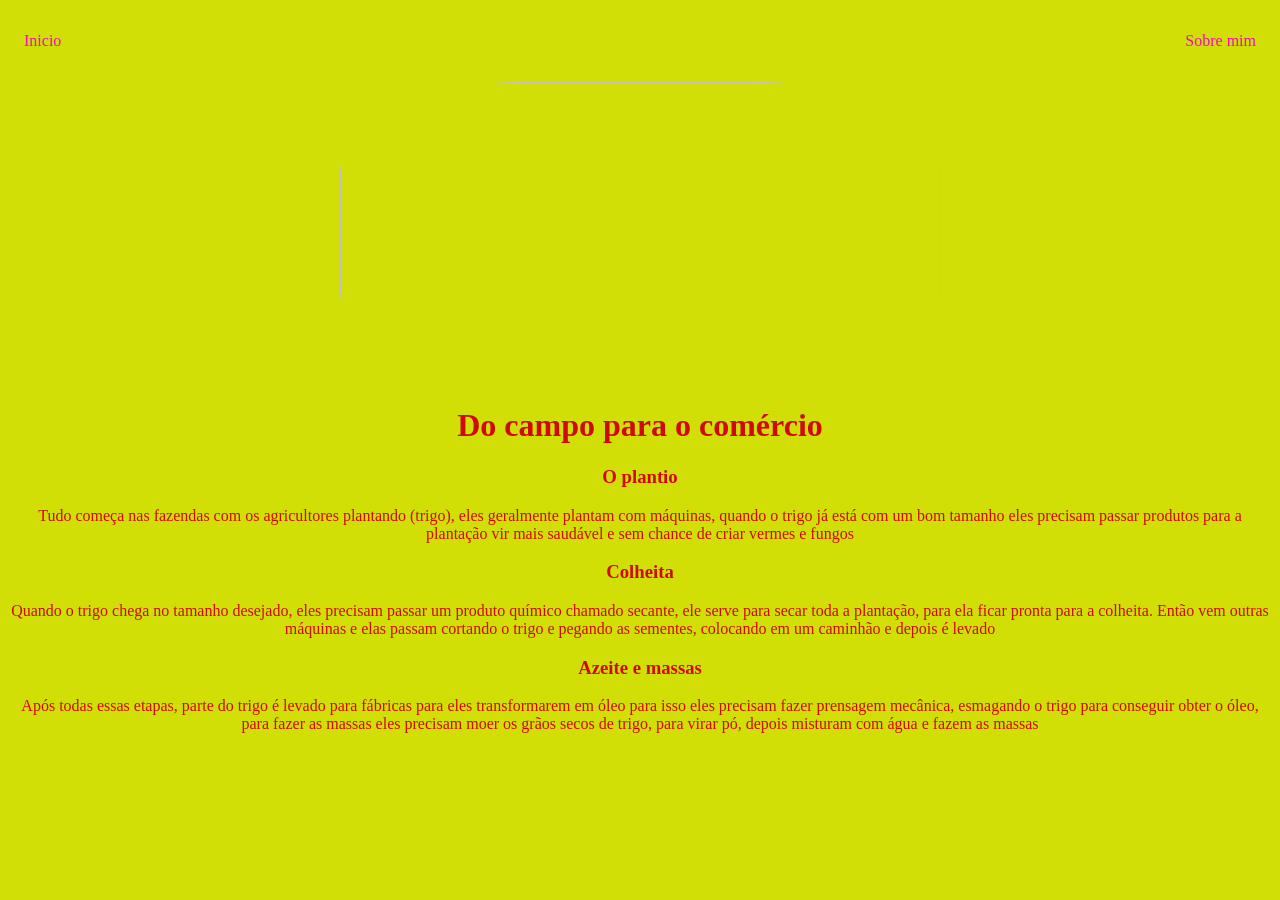
==== index.html @ 20b8c779 "Rename agrinho.html to index.html" ====
<!DOCTYPE html>
<html lang="pt-br">
<head>
    <meta charset="UTF-8">
    <meta name="viewport" content="width=device-width, initial-scale=1.0">
    <title>Agrinho 2026</title>
    <link rel="stylesheet" href="agrinho.css">
</head>
<body>
    <nav>
        <ul>
            <li>
                <a href="agrinho.html"> Inicio </a>
            </li>
            <li>
                <a href="sobremim.html"> Sobre mim</a>
            </li>
        </ul>
    </nav>
    <header>
        <div class="center">
            <img src="./imagens/inicio.png">
            <h1>Do campo para o comércio</h1>
        </div>
    </header>
    <main>
        <section>
           <div class="center">
            <h3>O plantio</h3>
            <p>
                Tudo começa nas fazendas com os agricultores plantando (trigo),
            eles geralmente plantam com máquinas, quando o trigo já está com um bom
        tamanho eles precisam passar produtos para a plantação vir mais saudável
    e sem chance de criar vermes e fungos            </p>
            </div>
        </section>
         <section>
           <div class="center">
            <h3> Colheita</h3>
            <p>Quando o trigo chega no tamanho desejado, eles precisam passar um produto químico chamado secante,
                ele serve para secar toda a plantação, para ela ficar pronta para a colheita. Então vem outras máquinas
                e elas passam cortando o trigo e pegando as sementes, colocando em um caminhão e depois é levado <param name="
                ser comercializado ou transformar em outros produtos" value="">
                
            </p>
            </div>
        </section>
         <section>
           <div class="center">
            <h3>Azeite e massas</h3>
            <p>
                Após todas essas etapas, parte do trigo é levado para fábricas para eles transformarem em óleo
                para isso eles precisam fazer prensagem mecânica, esmagando o trigo para conseguir obter o óleo, para 
                fazer as massas eles precisam moer os grãos secos de trigo, para virar pó, depois misturam com água e fazem as massas

            </p>
            </div>
        </section>
    </main>
</body>
</html>
---- agrinho.css ----
body{
    color: rgb(207, 10, 10);
    background-color:  #d1df07;
}
ul{
    display: flex;
    justify-content: space-between;
    list-style-type: none;
    align-items: center;
    padding: 16px;
}
a{
    color: rgb(240, 11, 187);
    text-decoration: none;
}
img{
    width: 600px;
    height: 300px;
    border-radius: 30%;
}
.center {
   text-align: center;

}
.right{
    text-align: right;
}
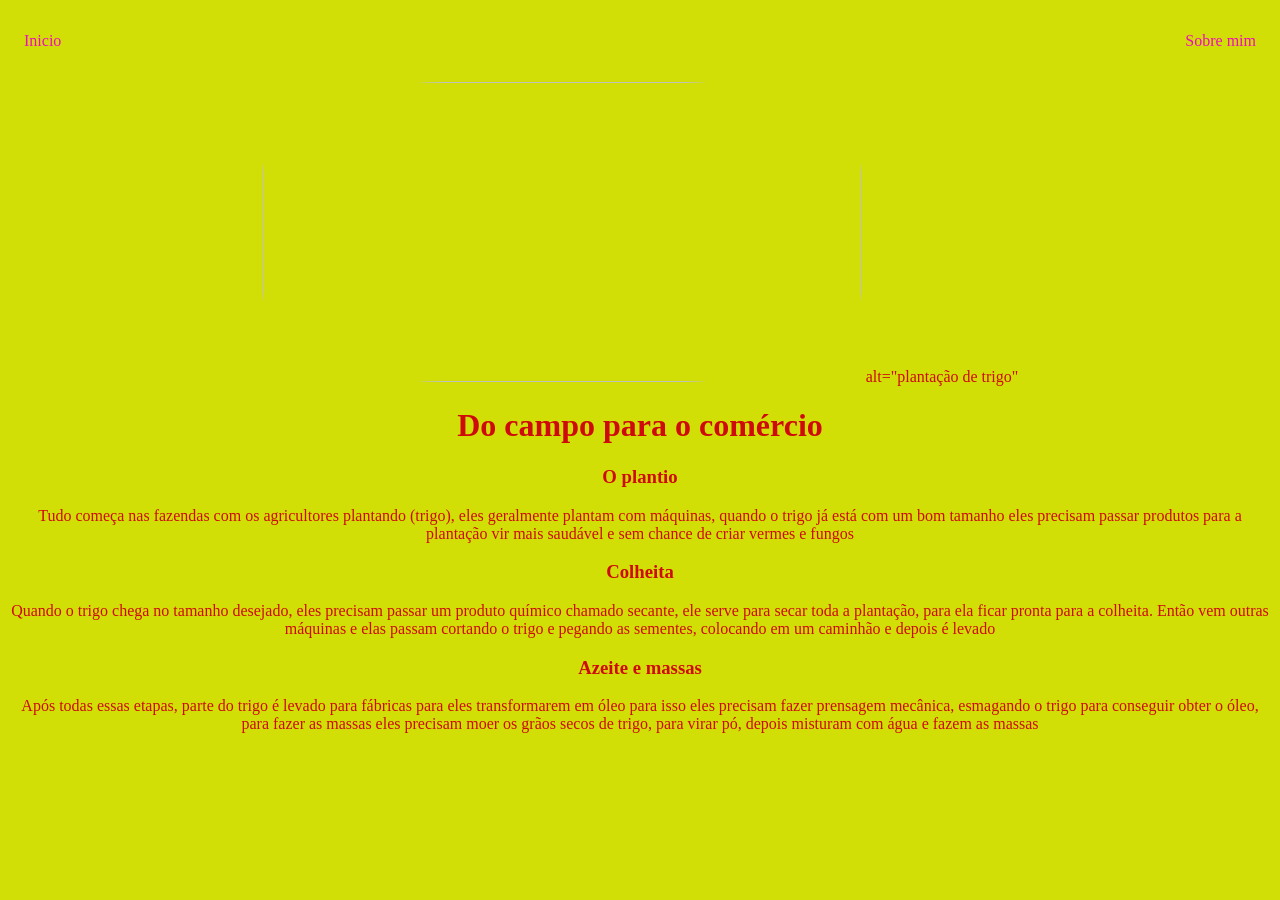
==== commit f0bb93fe: "save" ====
--- a/index.html
+++ b/index.html
@@ -10,7 +10,7 @@
     <nav>
         <ul>
             <li>
-                <a href="agrinho.html"> Inicio </a>
+                <a href="index.html"> Inicio </a>
             </li>
             <li>
                 <a href="sobremim.html"> Sobre mim</a>
@@ -19,7 +19,7 @@
     </nav>
     <header>
         <div class="center">
-            <img src="./imagens/inicio.png">
+            <img src="./imagens/1.png"> alt="plantação de trigo"
             <h1>Do campo para o comércio</h1>
         </div>
     </header>
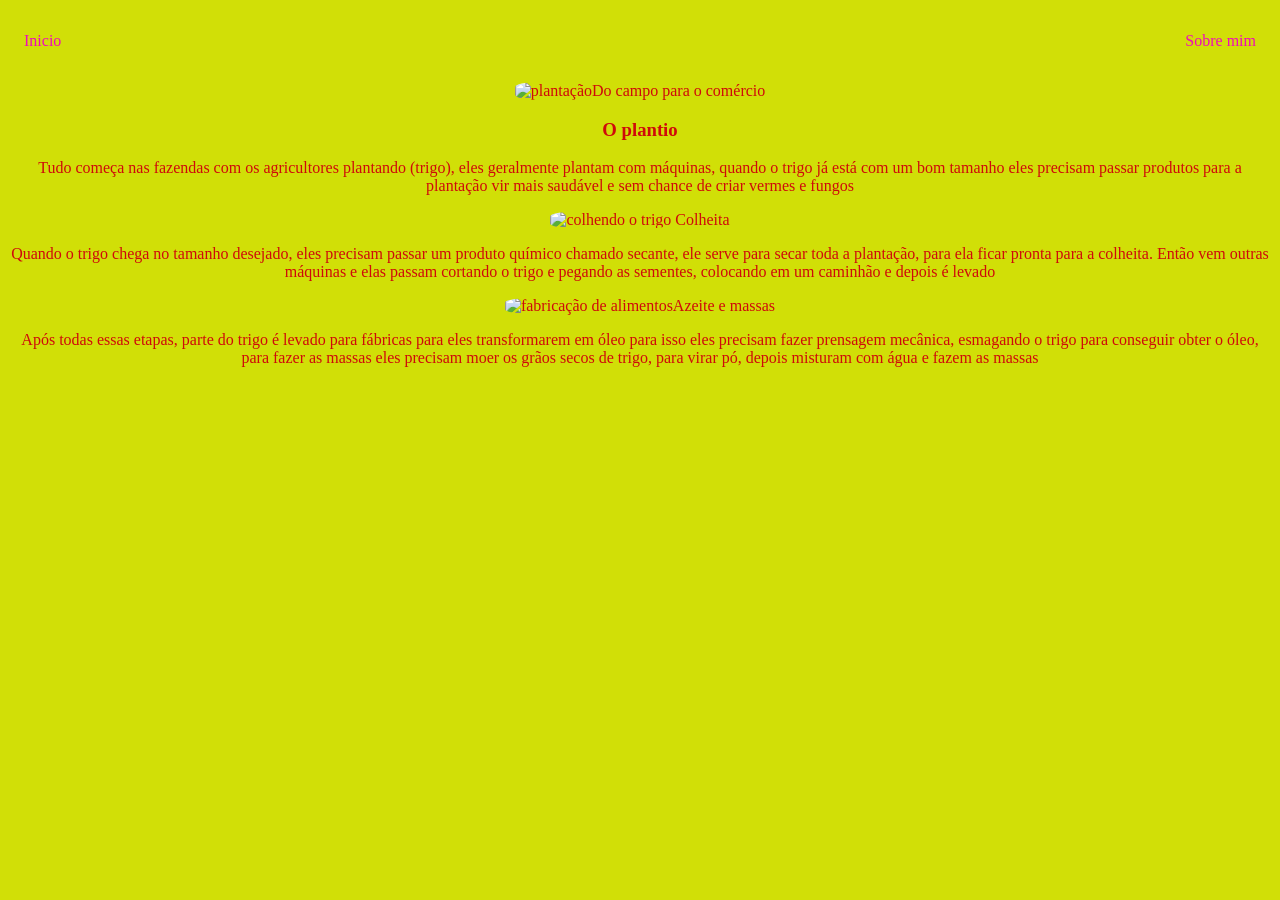
==== commit db0bc346: "save" ====
--- a/index.html
+++ b/index.html
@@ -19,7 +19,7 @@
     </nav>
     <header>
         <div class="center">
-            <img src="./imagens/1.png"> alt="plantação de trigo"
+           <img srce "1.png" alt= "plantação"
             <h1>Do campo para o comércio</h1>
         </div>
     </header>
@@ -36,6 +36,7 @@
         </section>
          <section>
            <div class="center">
+             <img srce "2.png" alt= "colhendo o trigo"
             <h3> Colheita</h3>
             <p>Quando o trigo chega no tamanho desejado, eles precisam passar um produto químico chamado secante,
                 ele serve para secar toda a plantação, para ela ficar pronta para a colheita. Então vem outras máquinas
@@ -47,6 +48,7 @@
         </section>
          <section>
            <div class="center">
+             <img srce "3.png" alt= "fabricação de alimentos"
             <h3>Azeite e massas</h3>
             <p>
                 Após todas essas etapas, parte do trigo é levado para fábricas para eles transformarem em óleo
